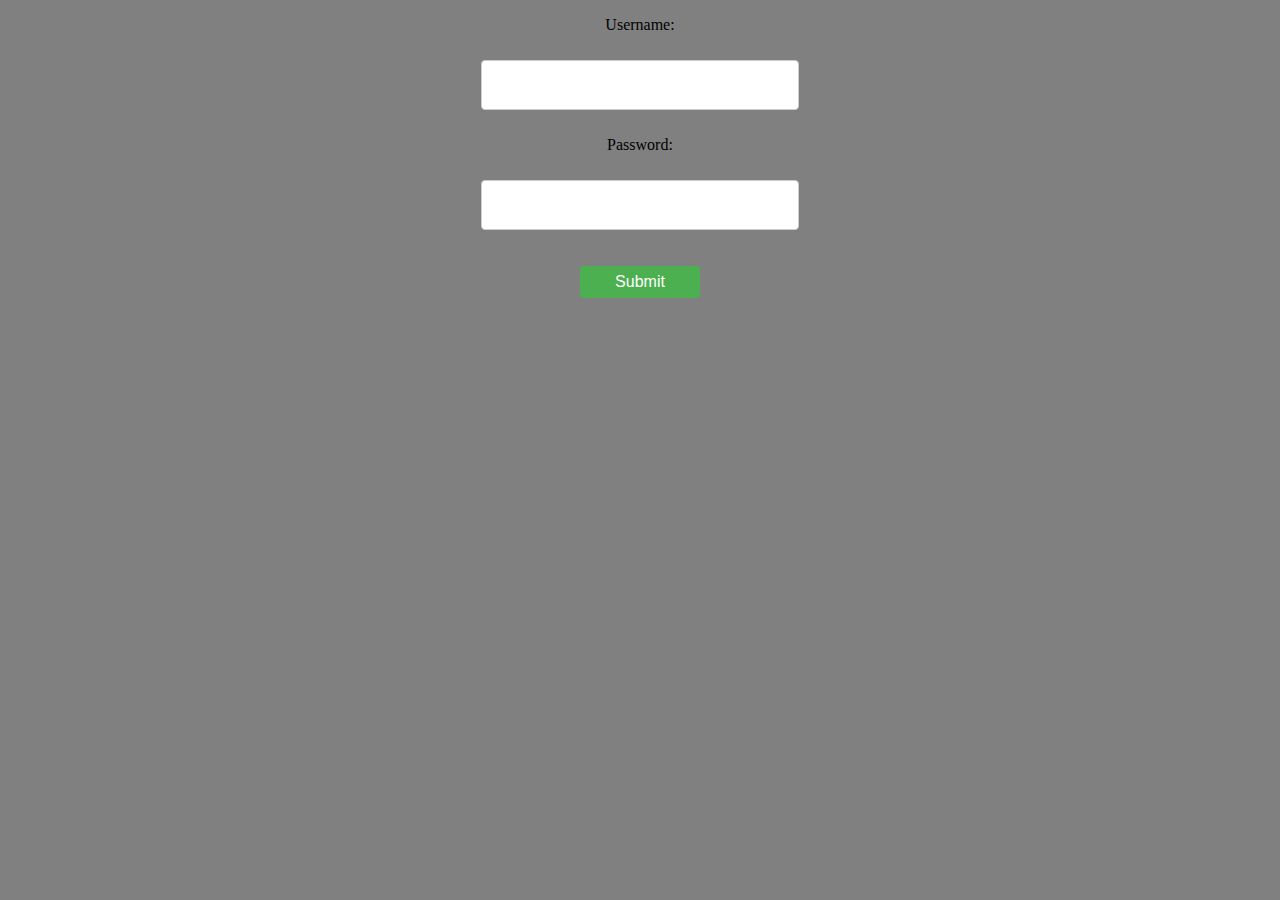
==== index.html @ 4c42105a "Added Login Form With User Verification" ====
<!DOCTYPE html>
<html lang="en">
<head>
    <meta charset="UTF-8">
    <meta http-equiv="X-UA-Compatible" content="IE=edge">
    <meta name="viewport" content="width=device-width, initial-scale=1.0">
    <title>Document</title>
    <link rel="stylesheet" href="index.css">
</head>
<body>
    <!-- login form HTML -->
<form id="login-form">
    <label for="username">Username:</label><br>
    <input type="text" id="username" name="username"><br>
    <label for="password">Password:</label><br>
    <input type="password" id="password" name="password"><br><br>
    <input type="submit" value="Submit">
  </form>
  <script src="app.js"></script>
</body>
</html>
---- index.css ----
body {
    background-color: grey;
}

/* login form styling */
form {
    display: flex;
    flex-direction: column;
    align-items: center; /* align form elements horizontally */
    justify-content: center; /* align form elements vertically */
  }
  
  label {
    margin: 8px 0;
  }
  
  input[type="text"],
  input[type="password"] {
    width: 300px;
    height: 32px;
    font-size: 16px;
    border: 1px solid #ccc;
    border-radius: 4px;
    padding: 8px;
  }
  
  input[type="submit"] {
    width: 120px;
    height: 32px;
    font-size: 16px;
    background-color: #4caf50;
    color: white;
    border: none;
    border-radius: 4px;
    cursor: pointer;
  }
  
  input[type="submit"]:hover {
    background-color: #45a049;
  }
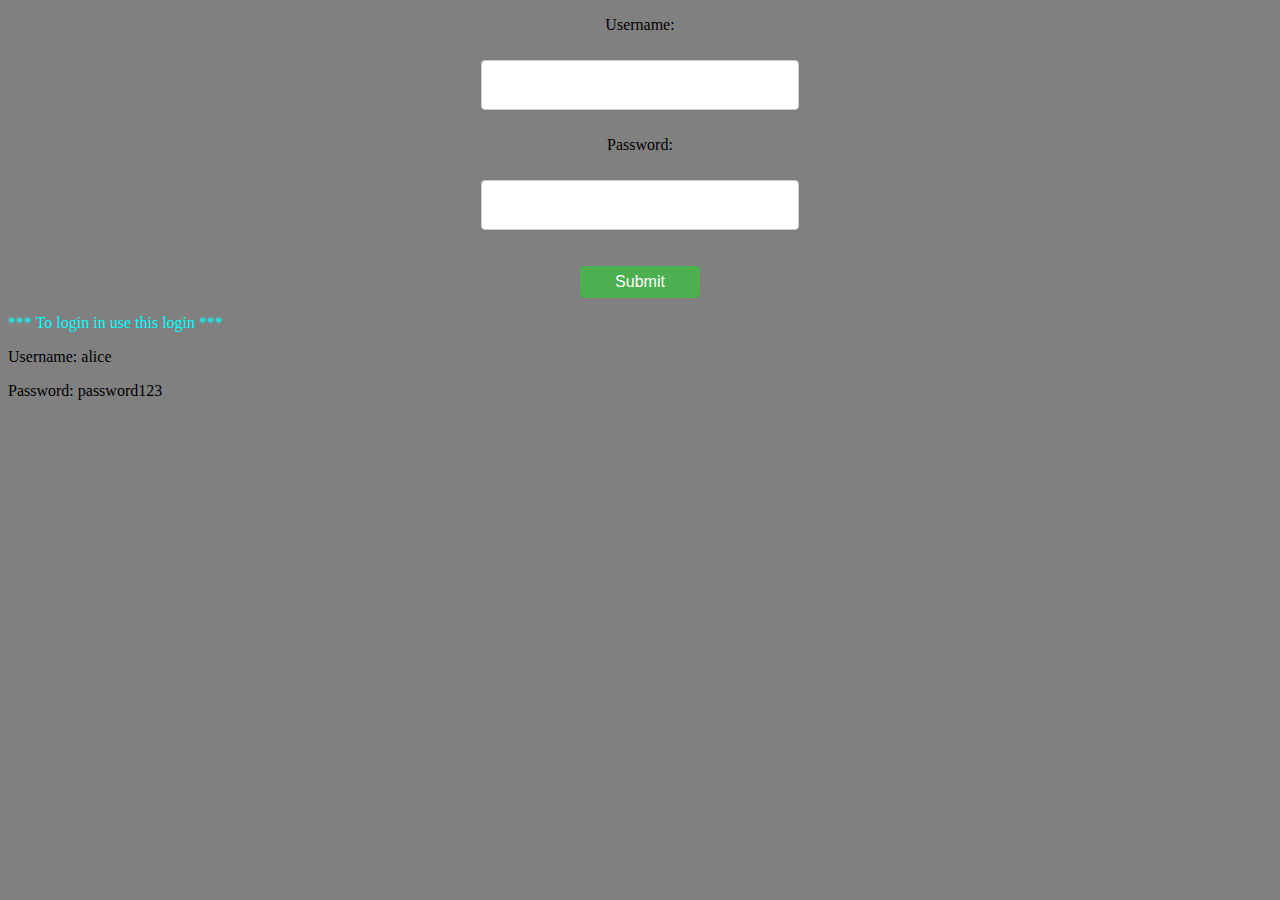
==== commit d5c92bb3: "Update index.html" ====
--- a/index.html
+++ b/index.html
@@ -16,7 +16,14 @@
     <input type="password" id="password" name="password"><br><br>
     <input type="submit" value="Submit">
   </form>
+    
+  <div class="login">
+    <p style="color: cyan;">*** To login in use this login ***</p>
+    <p>Username: alice</p>
+    <p>Password: password123</p>
+  </div>
+    
   <script src="app.js"></script>
 </body>
 </html>
-  +  
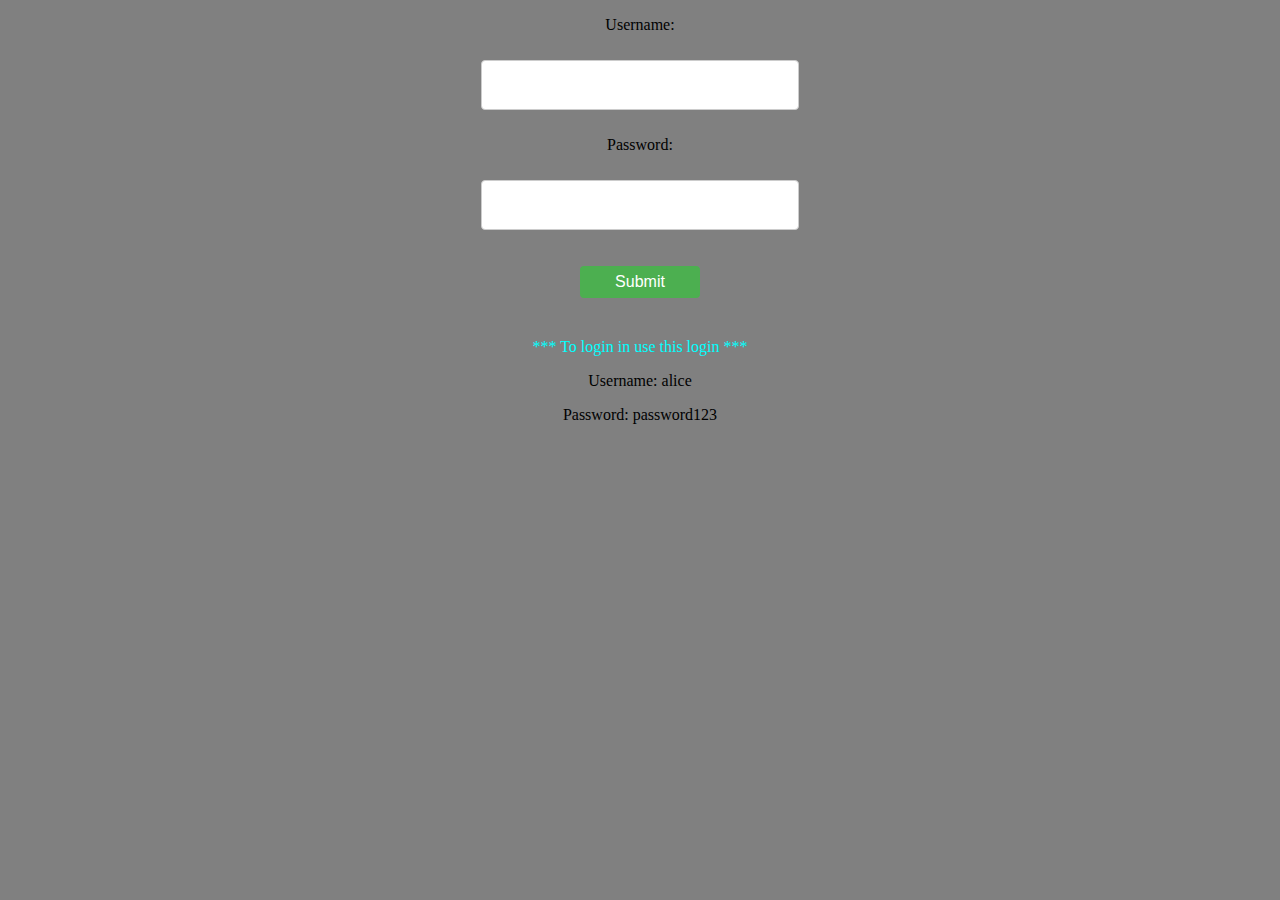
==== commit 3e18d990: "Update index.html" ====
--- a/index.html
+++ b/index.html
@@ -4,7 +4,7 @@
     <meta charset="UTF-8">
     <meta http-equiv="X-UA-Compatible" content="IE=edge">
     <meta name="viewport" content="width=device-width, initial-scale=1.0">
-    <title>Document</title>
+    <title>Login</title>
     <link rel="stylesheet" href="index.css">
 </head>
 <body>
--- a/index.css
+++ b/index.css
@@ -38,4 +38,12 @@
   input[type="submit"]:hover {
     background-color: #45a049;
   }
-  +
+  .login {
+    margin-right: auto;
+    margin-left: auto;
+    margin-top: 40px;
+    text-align: center;
+    width: 50%;
+  }
+  
